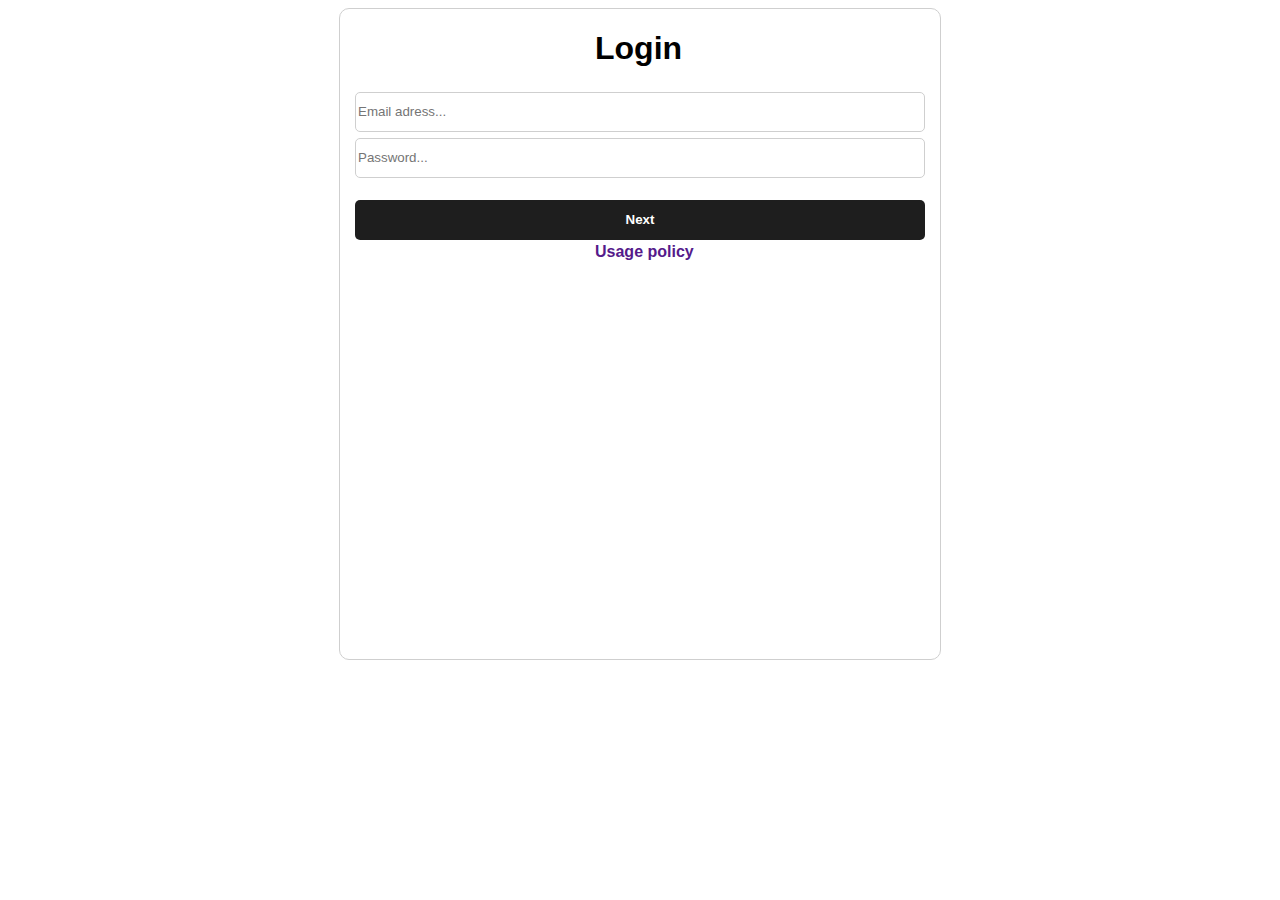
==== Auth.html @ e5f96985 "New update" ====
<html lang="en">
<head>
    <meta charset="UTF-8">
    <meta name="viewport" content="width=device-width, initial-scale=1.0">
    <title>Authorization</title>
    <link rel="icon" href="Logo.png" type="image/png">
</head>
<body>
    <style>
        body {
            font-family: Arial, Helvetica, sans-serif;
            font-weight: bold;
            overflow: hidden;
            background-image: url("background.jpg");
        }

        #main {
            background-color: rgb(255, 255, 255);
            border: 1px solid rgb(207, 207, 207);
            border-radius: 10px;
            width: 600px;
            height: 650px;
            margin: 40px;
            margin: 0 auto;
        }

        #email {
            background-color: rgb(255, 255, 255);
            border: 1px solid rgb(207, 207, 207);
            border-radius: 5px;
            width: 95%;
            height: 40px;
            margin: 3px;
            margin-left: 2.5%;
        }

        #password {
            background-color: rgb(255, 255, 255);
            border: 1px solid rgb(207, 207, 207);
            border-radius: 5px;
            width: 95%;
            height: 40px;
            margin: 3px;
            margin-left: 2.5%;
        }

        #next-button {
            background-color: rgb(30, 30, 30);
            font-weight: bold;
            border: none;
            border-radius: 5px;
            color: white;
            width: 95%;
            height: 40px;
            margin: 3px;
            margin-left: 2.5%;
            cursor: pointer;
        }

        #main a {
            margin-left: 255px;
            text-decoration: none;
        }

        #main a:hover {
            text-decoration: underline;
        }

        #main h1 {
            margin-left: 255px;
        }

    </style>
    <div id="main">
        <h1>Login</h1>
        <form>
            <input type="email" id="email" placeholder="Email adress...">
            <input type="password" id="password" placeholder="Password..." maxlength="9" minlength="3">
        </form>
        <button id="next-button" onclick="validateForm()">Next</button>
        <a href="" target="_blank">Usage policy</a>
    </div>
    <script>
        function main(){
            window.location.href = "index.html";
        }

        function validateForm() {
            var email = document.getElementById("email").value;
            var password = document.getElementById("password").value;


            if (email === "" || password === "") {
                alert("Please enter both email and password.");
                return false;
            }


            var emailRegex = /^[^\s@]+@[^\s@]+\.[^\s@]+$/;
            if (!emailRegex.test(email)) {
                alert("Please enter a valid email address.");
                return false;
            }


            if (password.length < 3 || password.length > 9) {
                alert("Password must be between 3 and 9 characters.");
                return false;
            }

            localStorage.setItem('authorized', 'true');
            main()
            return false; 
        }
    </script>
</body>
</html>
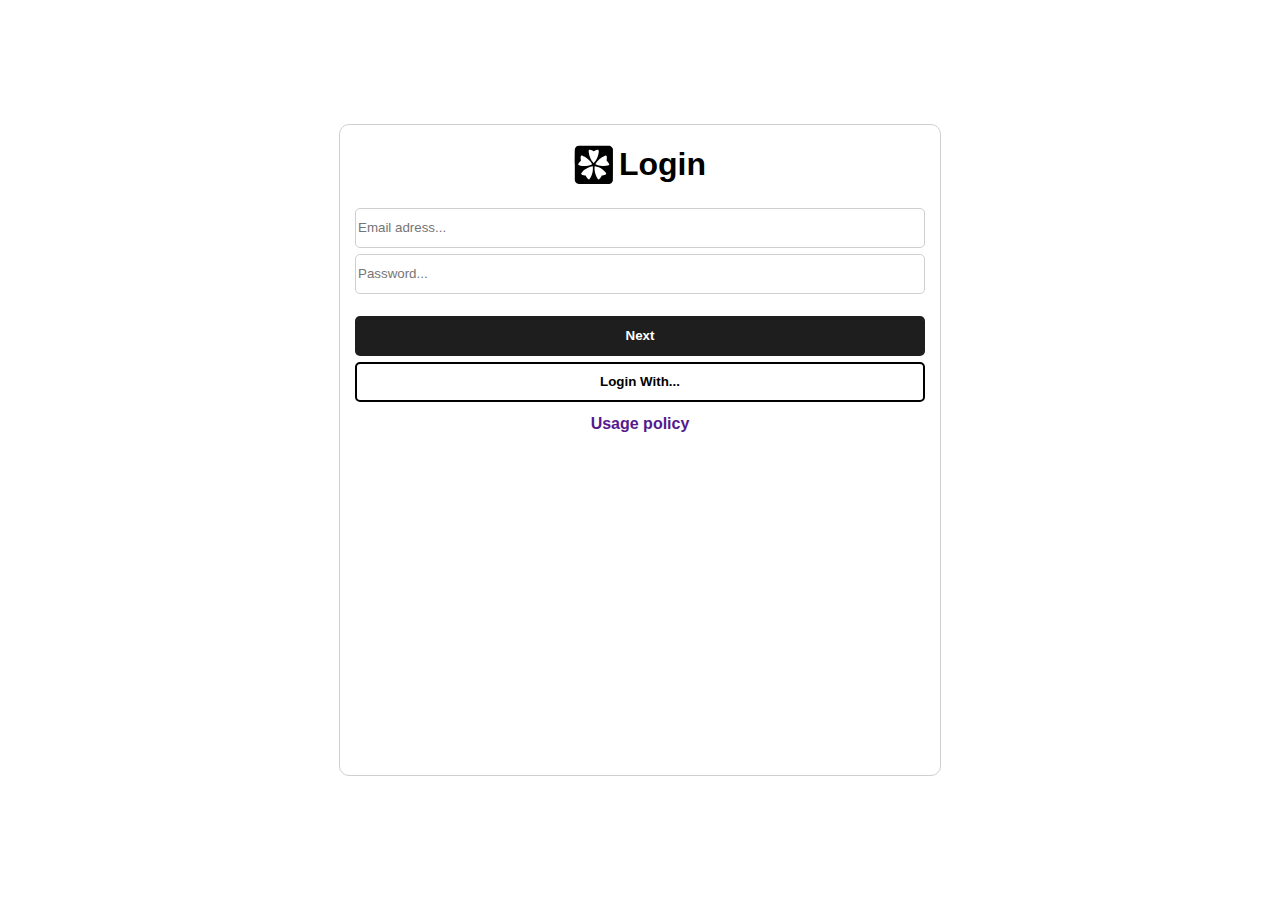
==== commit 2c907d7b: "New update" ====
--- a/Auth.html
+++ b/Auth.html
@@ -1,9 +1,11 @@
 <html lang="en">
 <head>
     <meta charset="UTF-8">
-    <meta name="viewport" content="width=device-width, initial-scale=1.0">
+    <meta name="viewport" content="user-scalable=no, initial-scale=1, maximum-scale=1, minimum-scale=1, width=device-width">
     <title>Authorization</title>
-    <link rel="icon" href="Logo.png" type="image/png">
+    <link rel="icon" href="content/Logo.png" type="image/png">
+    <meta name="description" content="Login to FuzexAI"/>
+    <meta name="keywords" content="FuzexAI, fuzex, ai, aichatbot, chat, chatbot, login"/>
 </head>
 <body>
     <style>
@@ -12,6 +14,10 @@
             font-weight: bold;
             overflow: hidden;
             background-image: url("background.jpg");
+            display: flex;
+            justify-content: center;
+            align-items: center;
+            -webkit-tap-highlight-color: transparent;
         }
 
         #main {
@@ -34,6 +40,10 @@
             margin-left: 2.5%;
         }
 
+        #email:focus {
+            outline: 1px solid rgb(207, 207, 207);
+        }
+
         #password {
             background-color: rgb(255, 255, 255);
             border: 1px solid rgb(207, 207, 207);
@@ -42,6 +52,10 @@
             height: 40px;
             margin: 3px;
             margin-left: 2.5%;
+        }
+
+        #password:focus {
+            outline: 1px solid rgb(207, 207, 207);
         }
 
         #next-button {
@@ -58,7 +72,10 @@
         }
 
         #main a {
-            margin-left: 255px;
+            display: flex;
+            justify-content: center;
+            align-items: center;
+            margin-top: 10px;
             text-decoration: none;
         }
 
@@ -67,20 +84,133 @@
         }
 
         #main h1 {
-            margin-left: 255px;
+            display: flex;
+            justify-content: center;
+            align-items: center;
+        }
+
+        #login-button {
+            background-color: rgb(255, 255, 255);
+            font-weight: bold;
+            border: 2px solid black;
+            border-radius: 5px;
+            color: rgb(0, 0, 0);
+            width: 95%;
+            height: 40px;
+            margin: 3px;
+            margin-left: 2.5%;
+            cursor: pointer;
+            transition: all 0.3s;
+        }
+
+        #login-button:hover {
+            background-color: rgb(244, 244, 244);
+        }
+
+        #login-with {
+            background-color: rgb(255, 255, 255);
+            border: 1px solid rgb(207, 207, 207);
+            border-radius: 10px;
+            width: 600px;
+            height: 650px;
+            margin: 40px;
+            margin: 0 auto;
+        }
+
+        #login-with-close-button {
+            width: 40px;
+            height: 40px;
+            border-radius: 100px;
+            font-size: 20px;
+            background-color: transparent;
+            border: none;
+            transition: all 0.2s;
+        }
+
+        #login-with-close-button:active {
+            background-color: rgb(239, 239, 239);
+        }
+
+        #google-button {
+            width: 90%;
+            height: 40px;
+            font-weight: bold;
+            background-color: rgb(255, 255, 255);
+            border: 2px solid black;
+            border-radius: 10px;
+        }
+
+        #message {
+            width: 95%;
+            height: 40px;
+            background-color: rgb(245, 3, 3);
+            border-radius: 5px;
+            margin-top: 49%;
+            margin-left: 2.5%;
+            color: white;
+            display: flex;
+            text-align: center;
+            align-items: center;
+            transition: all 0.3s;
+        }
+
+        #header {
+            display: flex;
+            justify-content: center;
+            align-items: center;
+        }
+
+        #logo {
+            display: flex;
+            width: 40px;
+            height: 40px;
+            margin-right: 5px;
+            user-select: none;
+        }
+
+        @media screen and (max-width: 600px) {
+            #main {
+            width: 90%;
+            height: 90%;
+        }
+
+        #google-button {
+            width: 90%;
+            height: 90%;
+        }
         }
 
     </style>
     <div id="main">
-        <h1>Login</h1>
+        <div id="header">
+            <image src="Logo.svg" id="logo"></image>
+            <h1>Login</h1>
+        </div>
         <form>
             <input type="email" id="email" placeholder="Email adress...">
-            <input type="password" id="password" placeholder="Password..." maxlength="9" minlength="3">
+            <input type="password" id="password" placeholder="Password..." maxlength="11" minlength="3">
         </form>
         <button id="next-button" onclick="validateForm()">Next</button>
-        <a href="" target="_blank">Usage policy</a>
+        <button id="login-button">Login With...</button>
+        <a href="">Usage policy</a>
+        <div id="message" style="display: none;">
+            <p>Error</p>
+        </div>
     </div>
+    <div style="display: none;">
+        <div id="login-with">
+            <h1>Login with</h1>
+            <button id="login-with-close-button">✖</button>
+            <button id="google-button">Login With Google</button>
+        </div>
+    </div>
+    <script src="main.js"></script>
     <script>
+
+        if (!authorized || authorized === 'true') {
+            window.location.href = 'index.html';
+        }
+
         function main(){
             window.location.href = "index.html";
         }
@@ -103,8 +233,8 @@
             }
 
 
-            if (password.length < 3 || password.length > 9) {
-                alert("Password must be between 3 and 9 characters.");
+            if (password.length < 3 || password.length > 11) {
+                alert("Password must be between 3 and 11 characters.");
                 return false;
             }
 
